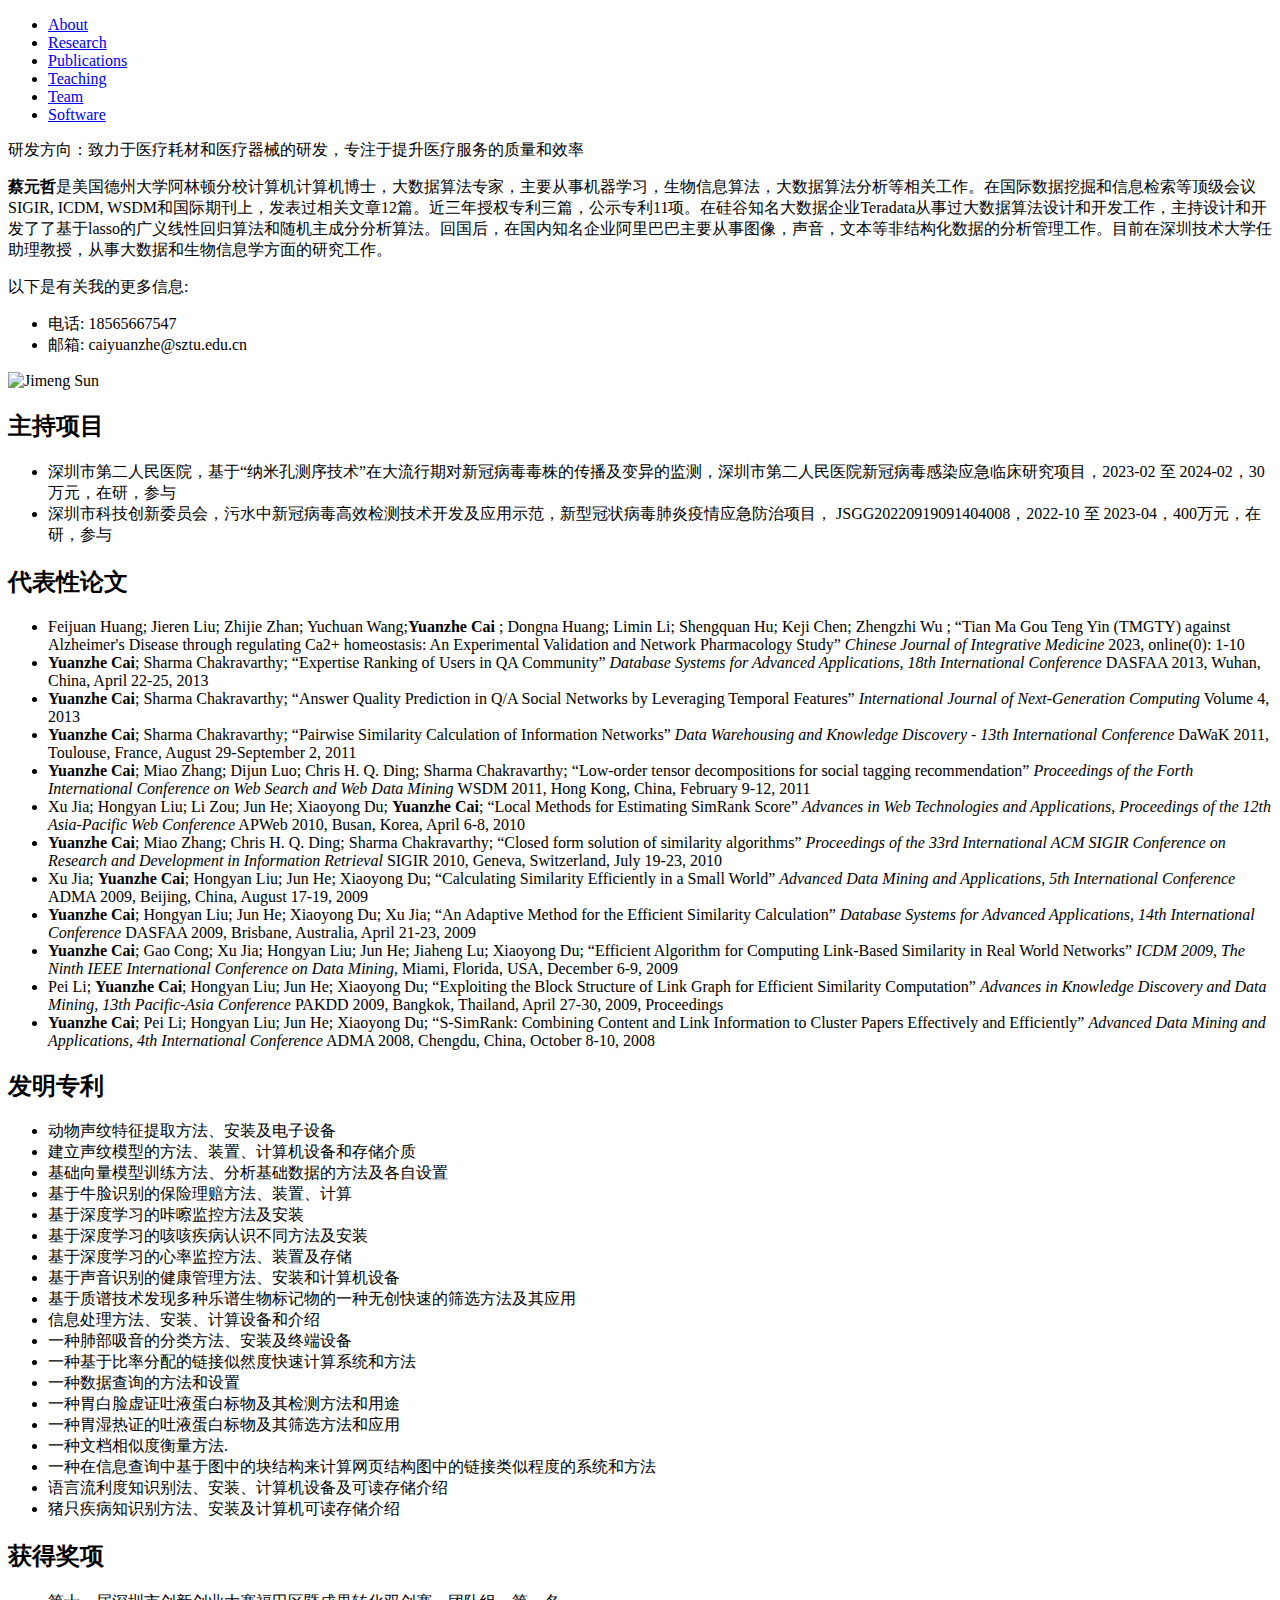
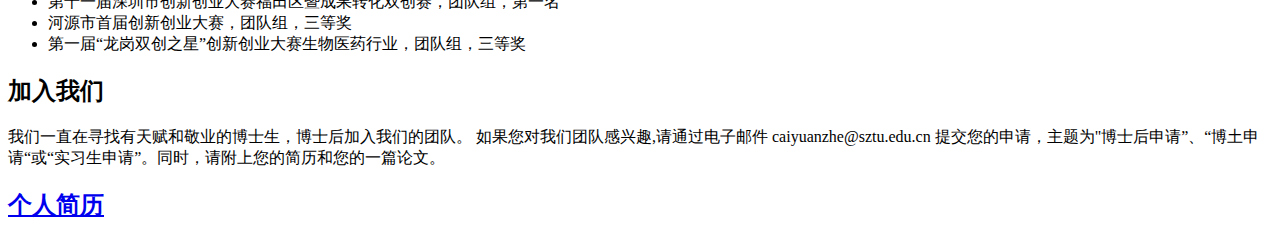
==== index.html @ 43a9f6b8 "third commit" ====
<!DOCTYPE html>
<html lang="en">
<head>
    <meta charset="UTF-8">
    <meta name="viewport" content="width=device-width, initial-scale=1.0">
    <title>未美医疗</title>
    <link rel="stylesheet" href="index.css">
</head>
<body>
    <header>
        <nav>
            <ul>
                <li><a href="about.html" onclick="loadPage('about.html', event)">About</a></li>
                <li><a href="research.html" onclick="loadPage('research.html', event)">Research</a></li>
                <li><a href="publications.html" onclick="loadPage('publication.html', event)">Publications</a></li>
                <li><a href="teaching.html" onclick="loadPage('teaching.html', event)">Teaching</a></li>
                <li><a href="team.html" onclick="loadPage('team.html', event)">Team</a></li>
                <li><a href="software.html" onclick="loadPage('software.html', event)">Software</a></li>
            </ul>
        </nav>
    </header>
    <main id="main-content">
        <div class="container">
            <div class="header">
                <p class="mission">研发方向：致力于医疗耗材和医疗器械的研发，专注于提升医疗服务的质量和效率</p>
            </div>
            <div class="profile">
                <div class="profile-text">
                    <p><strong>蔡元哲</strong>是美国德州大学阿林顿分校计算机计算机博士，大数据算法专家，主要从事机器学习，生物信息算法，大数据算法分析等相关工作。在国际数据挖掘和信息检索等顶级会议SIGIR, ICDM, WSDM和国际期刊上，发表过相关文章12篇。近三年授权专利三篇，公示专利11项。在硅谷知名大数据企业Teradata从事过大数据算法设计和开发工作，主持设计和开发了了基于lasso的广义线性回归算法和随机主成分分析算法。回国后，在国内知名企业阿里巴巴主要从事图像，声音，文本等非结构化数据的分析管理工作。目前在深圳技术大学任助理教授，从事大数据和生物信息学方面的研究工作。</p>
                    <p>以下是有关我的更多信息:</p>
                    <ul>
                        <li>电话: 18565667547</li>
                        <li>邮箱: caiyuanzhe@sztu.edu.cn</li>
                    </ul>
                </div>
                <div class="profile-photo">
                    <img src="home-page-img.jpg" alt="Jimeng Sun">
                </div>
            </div>
            <div class="news">
                <h2>主持项目</h2>
                <ul>
                    <li>深圳市第二人民医院，基于“纳米孔测序技术”在大流行期对新冠病毒毒株的传播及变异的监测，深圳市第二人民医院新冠病毒感染应急临床研究项目，2023-02 至 2024-02，30万元，在研，参与 </li>
                    <li>深圳市科技创新委员会，污水中新冠病毒高效检测技术开发及应用示范，新型冠状病毒肺炎疫情应急防治项目， JSGG20220919091404008，2022-10 至 2023-04，400万元，在研，参与</li>
            </div>
            <div class="news">
                <h2>代表性论文</h2>
                <ul>
                    <li>Feijuan Huang; Jieren Liu; Zhijie Zhan; Yuchuan Wang;<strong>Yuanzhe Cai</strong> ; Dongna Huang; Limin Li; Shengquan Hu; Keji Chen; Zhengzhi Wu ; “Tian Ma Gou Teng Yin (TMGTY) against Alzheimer's Disease through regulating Ca2+ homeostasis: An Experimental Validation and Network Pharmacology Study” <em>Chinese Journal of Integrative Medicine</em> 2023, online(0): 1-10</li>
                    <li><strong>Yuanzhe Cai</strong>; Sharma Chakravarthy; “Expertise Ranking of Users in QA Community” <em>Database Systems for Advanced Applications, 18th International Conference</em> DASFAA 2013, Wuhan, China, April 22-25, 2013</li>
                    <li><strong>Yuanzhe Cai</strong>; Sharma Chakravarthy; “Answer Quality Prediction in Q/A Social Networks by Leveraging Temporal Features” <em>International Journal of Next-Generation Computing</em> Volume 4, 2013</li>
                    <li><strong>Yuanzhe Cai</strong>; Sharma Chakravarthy; “Pairwise Similarity Calculation of Information Networks” <em>Data Warehousing and Knowledge Discovery - 13th International Conference</em> DaWaK 2011, Toulouse, France, August 29-September 2, 2011</li>
                    <li><strong>Yuanzhe Cai</strong>; Miao Zhang; Dijun Luo; Chris H. Q. Ding; Sharma Chakravarthy; “Low-order tensor decompositions for social tagging recommendation” <em>Proceedings of the Forth International Conference on Web Search and Web Data Mining </em> WSDM 2011, Hong Kong, China, February 9-12, 2011</li>
                    <li>Xu Jia; Hongyan Liu; Li Zou; Jun He; Xiaoyong Du; <strong>Yuanzhe Cai</strong>; “Local Methods for Estimating SimRank Score” <em>Advances in Web Technologies and Applications, Proceedings of the 12th Asia-Pacific Web Conference</em> APWeb 2010, Busan, Korea, April 6-8, 2010</li>
                    <li><strong>Yuanzhe Cai</strong>; Miao Zhang; Chris H. Q. Ding; Sharma Chakravarthy; “Closed form solution of similarity algorithms” <em>Proceedings of the 33rd International ACM SIGIR Conference on Research and Development in Information Retrieval</em> SIGIR 2010, Geneva, Switzerland, July 19-23, 2010</li>
                    <li>Xu Jia; <strong>Yuanzhe Cai</strong>; Hongyan Liu; Jun He; Xiaoyong Du; “Calculating Similarity Efficiently in a Small World” <em>Advanced Data Mining and Applications, 5th International Conference</em> ADMA 2009, Beijing, China, August 17-19, 2009</li>
                    <li><strong>Yuanzhe Cai</strong>; Hongyan Liu; Jun He; Xiaoyong Du; Xu Jia; “An Adaptive Method for the Efficient Similarity Calculation” <em>Database Systems for Advanced Applications, 14th International Conference</em> DASFAA 2009, Brisbane, Australia, April 21-23, 2009</li>
                    <li><strong>Yuanzhe Cai</strong>; Gao Cong; Xu Jia; Hongyan Liu; Jun He; Jiaheng Lu; Xiaoyong Du; “Efficient Algorithm for Computing Link-Based Similarity in Real World Networks” <em>ICDM 2009, The Ninth IEEE International Conference on Data Mining</em>, Miami, Florida, USA, December 6-9, 2009</li>
                    <li>Pei Li; <strong>Yuanzhe Cai</strong>; Hongyan Liu; Jun He; Xiaoyong Du; “Exploiting the Block Structure of Link Graph for Efficient Similarity Computation” <em>Advances in Knowledge Discovery and Data Mining, 13th Pacific-Asia Conference</em> PAKDD 2009, Bangkok, Thailand, April 27-30, 2009, Proceedings</li>
                    <li><strong>Yuanzhe Cai</strong>; Pei Li; Hongyan Liu; Jun He; Xiaoyong Du; “S-SimRank: Combining Content and Link Information to Cluster Papers Effectively and Efficiently” <em>Advanced Data Mining and Applications, 4th International Conference</em> ADMA 2008, Chengdu, China, October 8-10, 2008</li>
            </div>            
            <div class="news">
                <h2>发明专利</h2>
                <ul>
                    <li>动物声纹特征提取方法、安装及电子设备</li>
                    <li>建立声纹模型的方法、装置、计算机设备和存储介质</li>
                    <li>基础向量模型训练方法、分析基础数据的方法及各自设置</li>
                    <li>基于牛脸识别的保险理赔方法、装置、计算</li>
                    <li>基于深度学习的咔嚓监控方法及安装</li>
                    <li>基于深度学习的咳咳疾病认识不同方法及安装</li>
                    <li>基于深度学习的心率监控方法、装置及存储</li>
                    <li>基于声音识别的健康管理方法、安装和计算机设备</li>
                    <li>基于质谱技术发现多种乐谱生物标记物的一种无创快速的筛选方法及其应用</li>
                    <li>信息处理方法、安装、计算设备和介绍</li>
                    <li>一种肺部吸音的分类方法、安装及终端设备</li>
                    <li>一种基于比率分配的链接似然度快速计算系统和方法</li>
                    <li>一种数据查询的方法和设置</li>
                    <li>一种胃白脸虚证吐液蛋白标物及其检测方法和用途</li>
                    <li>一种胃湿热证的吐液蛋白标物及其筛选方法和应用</li>
                    <li>一种文档相似度衡量方法.</li>
                    <li>一种在信息查询中基于图中的块结构来计算网页结构图中的链接类似程度的系统和方法</li>
                    <li>语言流利度知识别法、安装、计算机设备及可读存储介绍</li>
                    <li>猪只疾病知识别方法、安装及计算机可读存储介绍</li>
            </div>
            <div class="news">
                <h2>获得奖项</h2>
                <ul>
                    <li>第十一届深圳市创新创业大赛福田区暨成果转化双创赛，团队组，第一名</li>
                    <li>河源市首届创新创业大赛，团队组，三等奖</li>
                    <li>第一届“龙岗双创之星”创新创业大赛生物医药行业，团队组，三等奖</li>
            </div>
            <div class="news">
                <h2>加入我们</h2>
                <p>我们一直在寻找有天赋和敬业的博士生，博士后加入我们的团队。
                    如果您对我们团队感兴趣,请通过电子邮件 caiyuanzhe@sztu.edu.cn 提交您的申请，主题为"博士后申请”、“博土申请“或“实习生申请”。同时，请附上您的简历和您的一篇论文。</p>
            </div>
            <div class="news">
                <h2><a href="https://dcyye.github.io/cyz.github.io/">个人简历</a></h2>
            </div>
        </div>
    </main>
    <script>
        function loadPage(pageUrl, event) {
            event.preventDefault(); // 阻止默认行为

            fetch(pageUrl)
            .then(response => response.text())
            .then(html => {
                document.getElementById('main-content').innerHTML = html;
            })
            .catch(error => console.error('Error:', error));
        }

        window.onload = function() {
            // 默认加载主页内容
            fetch()
            .then(response => response.text())
            .then(html => {
                document.getElementById('main-content').innerHTML = html;
            })
            .catch(error => console.error('Error:', error));
        }
    </script>
</body>
</html>
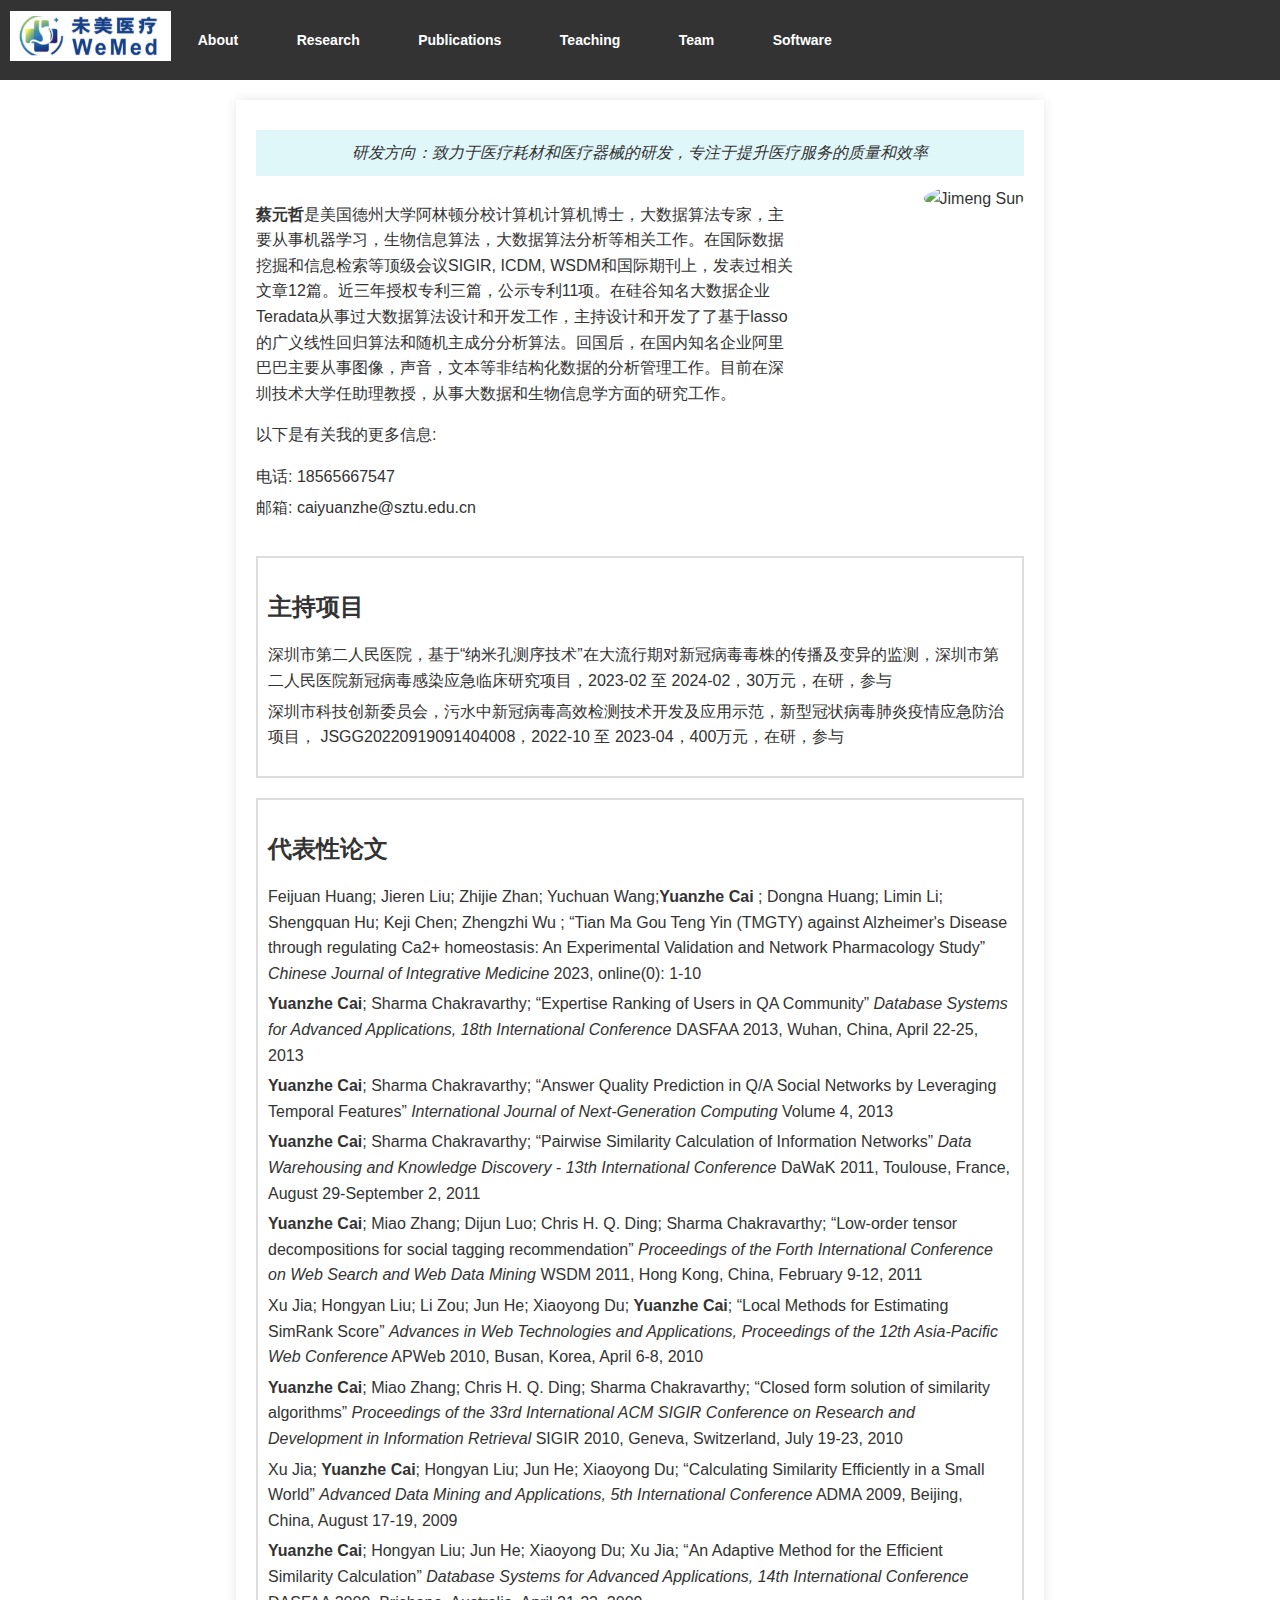
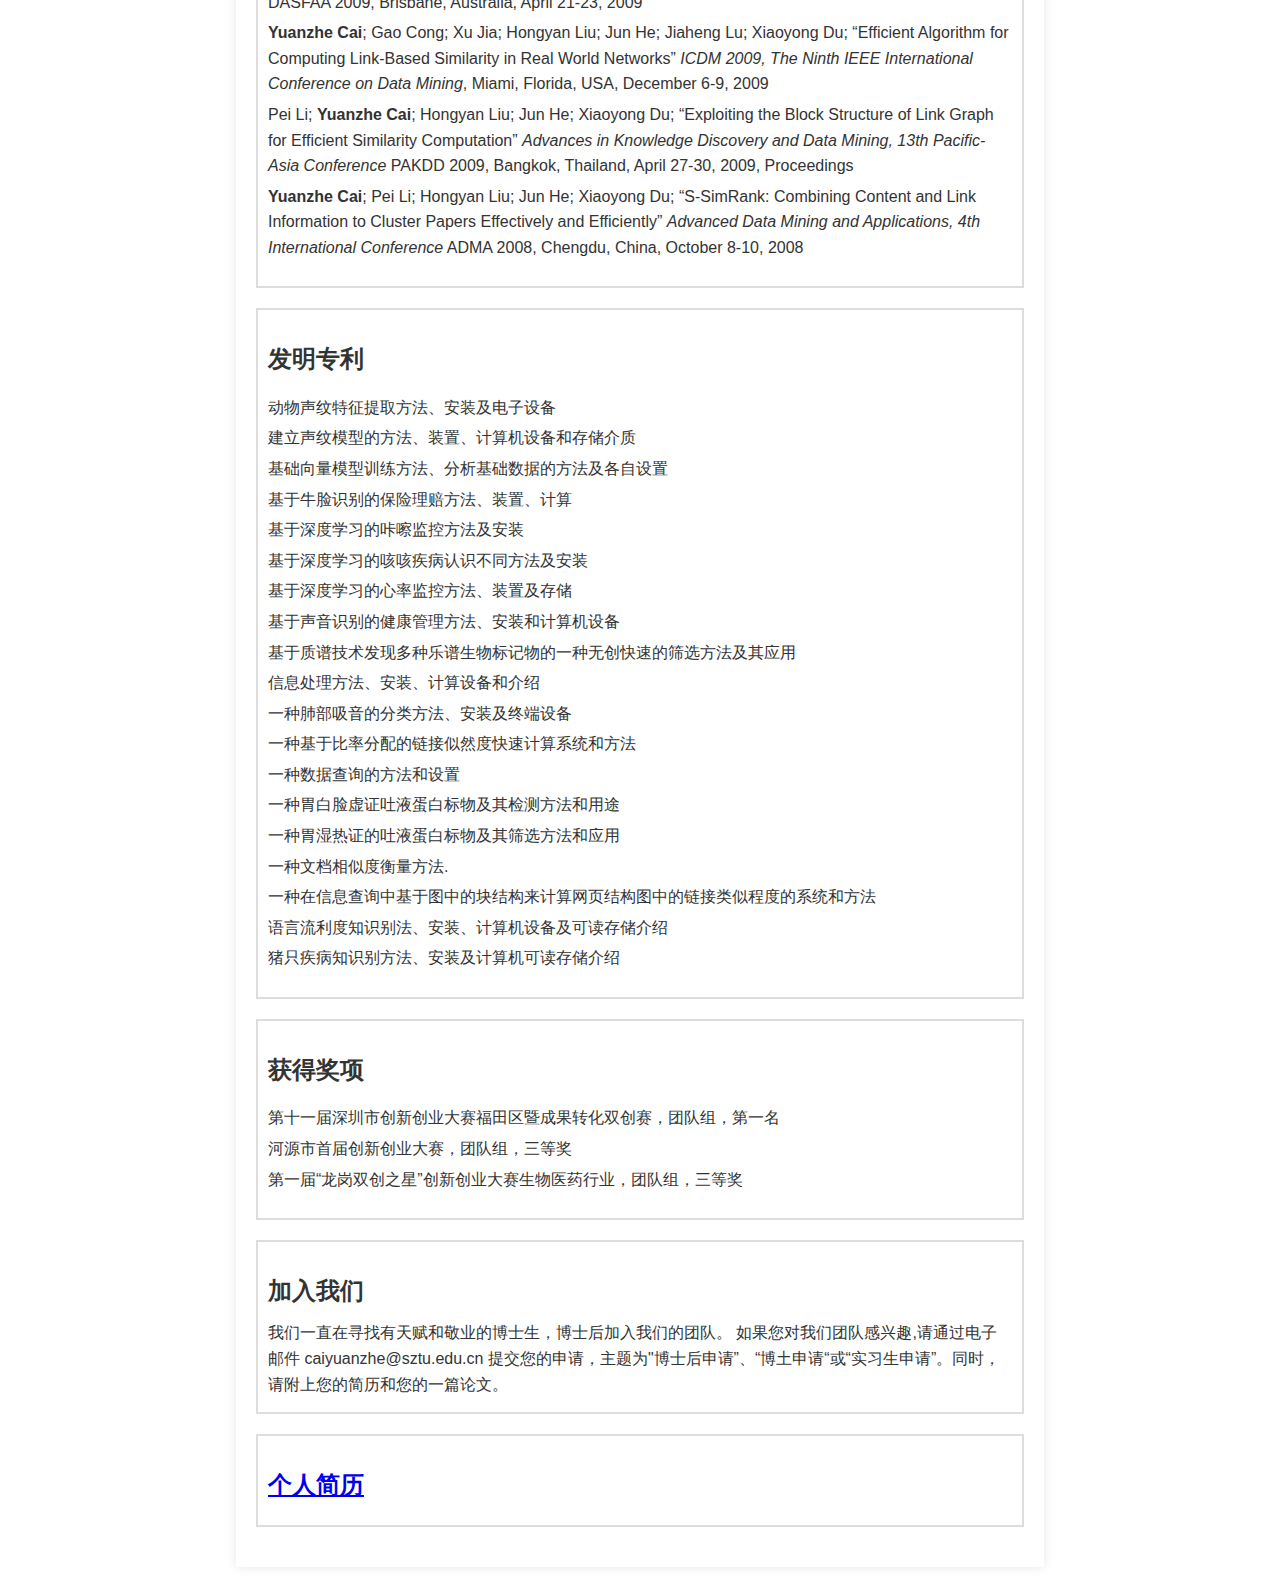
==== commit 7aeec9dd: "add logo" ====
--- a/index.html
+++ b/index.html
@@ -9,6 +9,7 @@
 <body>
     <header>
         <nav>
+            <div class="logo"><a href="index.html"><img src="logo.png" alt=""></a></div>
             <ul>
                 <li><a href="about.html" onclick="loadPage('about.html', event)">About</a></li>
                 <li><a href="research.html" onclick="loadPage('research.html', event)">Research</a></li>
--- a/index.css
+++ b/index.css
@@ -0,0 +1,206 @@
+body {
+    font-family: 'Helvetica Neue', Arial, sans-serif;
+    margin: 0;
+    padding: 0;
+    color: #333;
+    font-size: 16px;
+    line-height: 1.6;
+}
+
+header {
+    display: flex;
+    align-items: center;
+    background-color: #333;
+    padding: 30px 0;
+}
+
+nav {
+    display: flex;
+    align-items: center;
+    height: 20px;
+    justify-content: center;
+}
+
+nav .logo {
+    margin-right: auto;
+    margin-left: 10px;
+}
+
+.logo img {
+    height: 50px; 
+    width: auto;  
+}
+
+header nav ul {
+    list-style: none;
+    padding: 0;
+    text-align: center;
+    margin: 0;
+}
+
+header nav ul li {
+    display: inline;
+    margin: 0 15px;
+}
+
+header nav ul li a {
+    color: #fff;
+    text-decoration: none;
+    font-weight: bold;
+    font-size: 14px;
+    padding: 8px 12px;
+    border-radius: 5px;
+    transition: background-color 0.3s ease, color 0.3s ease;
+}
+
+header nav ul li.active a,
+header nav ul li a:hover {
+    background-color: #fff;
+    color: #333;
+}
+
+.container {
+    width: 60%;
+    margin: 20px auto;
+    padding: 20px;
+    background-color: #fff;
+    box-shadow: 0 0 10px rgba(0, 0, 0, 0.1);
+}
+
+.header {
+    text-align: center;
+}
+
+.header h1 {
+    font-size: 2em;
+    margin: 0;
+}
+
+.mission {
+    background-color: #e0f7fa;
+    padding: 10px;
+    margin: 10px 0;
+    font-style: italic;
+}
+
+.profile {
+    display: flex;
+    justify-content: space-between;
+    align-items: flex-start;
+}
+
+.profile-text {
+    width: 70%;
+}
+
+.profile-photo {
+    width: 25%;
+    text-align: right;
+}
+
+.profile-photo img {
+    width: 100%;
+    border-radius: 50%;
+}
+
+.profile-text ul {
+    list-style: none;
+    padding: 0;
+}
+
+.profile a{
+    color: rgb(68, 142, 247);
+}
+
+.profile-text ul li {
+    margin: 5px 0;
+}
+
+.profile-text ul li a {
+    text-decoration: none;
+    color: #0073e6;
+}
+
+.profile-text ul li a:hover {
+    text-decoration: underline;
+}
+
+.research-topics {
+    margin: 20px 0;
+}
+
+.research-topics h2 {
+    font-size: 1.5em;
+    margin-bottom: 10px;
+}
+
+.topics {
+    display: flex;
+    justify-content: space-around;
+}
+
+.topic {
+    background-color: #e0f7fa;
+    padding: 10px;
+    border-radius: 5px;
+    text-align: center;
+}
+
+.topic a {
+    text-decoration: none;
+    color: #0073e6;
+    display: block;
+    padding: 10px;
+}
+
+.topic a:hover {
+    background-color: #b2ebf2;
+}
+
+.news {
+    margin: 20px 0;
+    border:  solid 2px #ddd;
+    padding: 10px;
+}
+
+.news h2 {
+    font-size: 1.5em;
+    margin-bottom: 10px;
+}
+
+.news p {
+    margin: 5px 0;
+}
+
+.news ul {
+    list-style: none;
+    padding: 0;
+}
+
+.news ul li {
+    margin: 5px 0;
+}
+
+.positions {
+    margin: 20px 0;
+    border:  solid 2px #ddd;
+    padding: 10px;
+}
+
+.positions h2 {
+    font-size: 1.5em;
+    margin-bottom: 10px;
+}
+
+.positions p {
+    margin: 5px 0;
+}
+
+.positions a {
+    text-decoration: none;
+    color: #d32f2f;
+}
+
+.positions a:hover {
+    text-decoration: underline;
+}